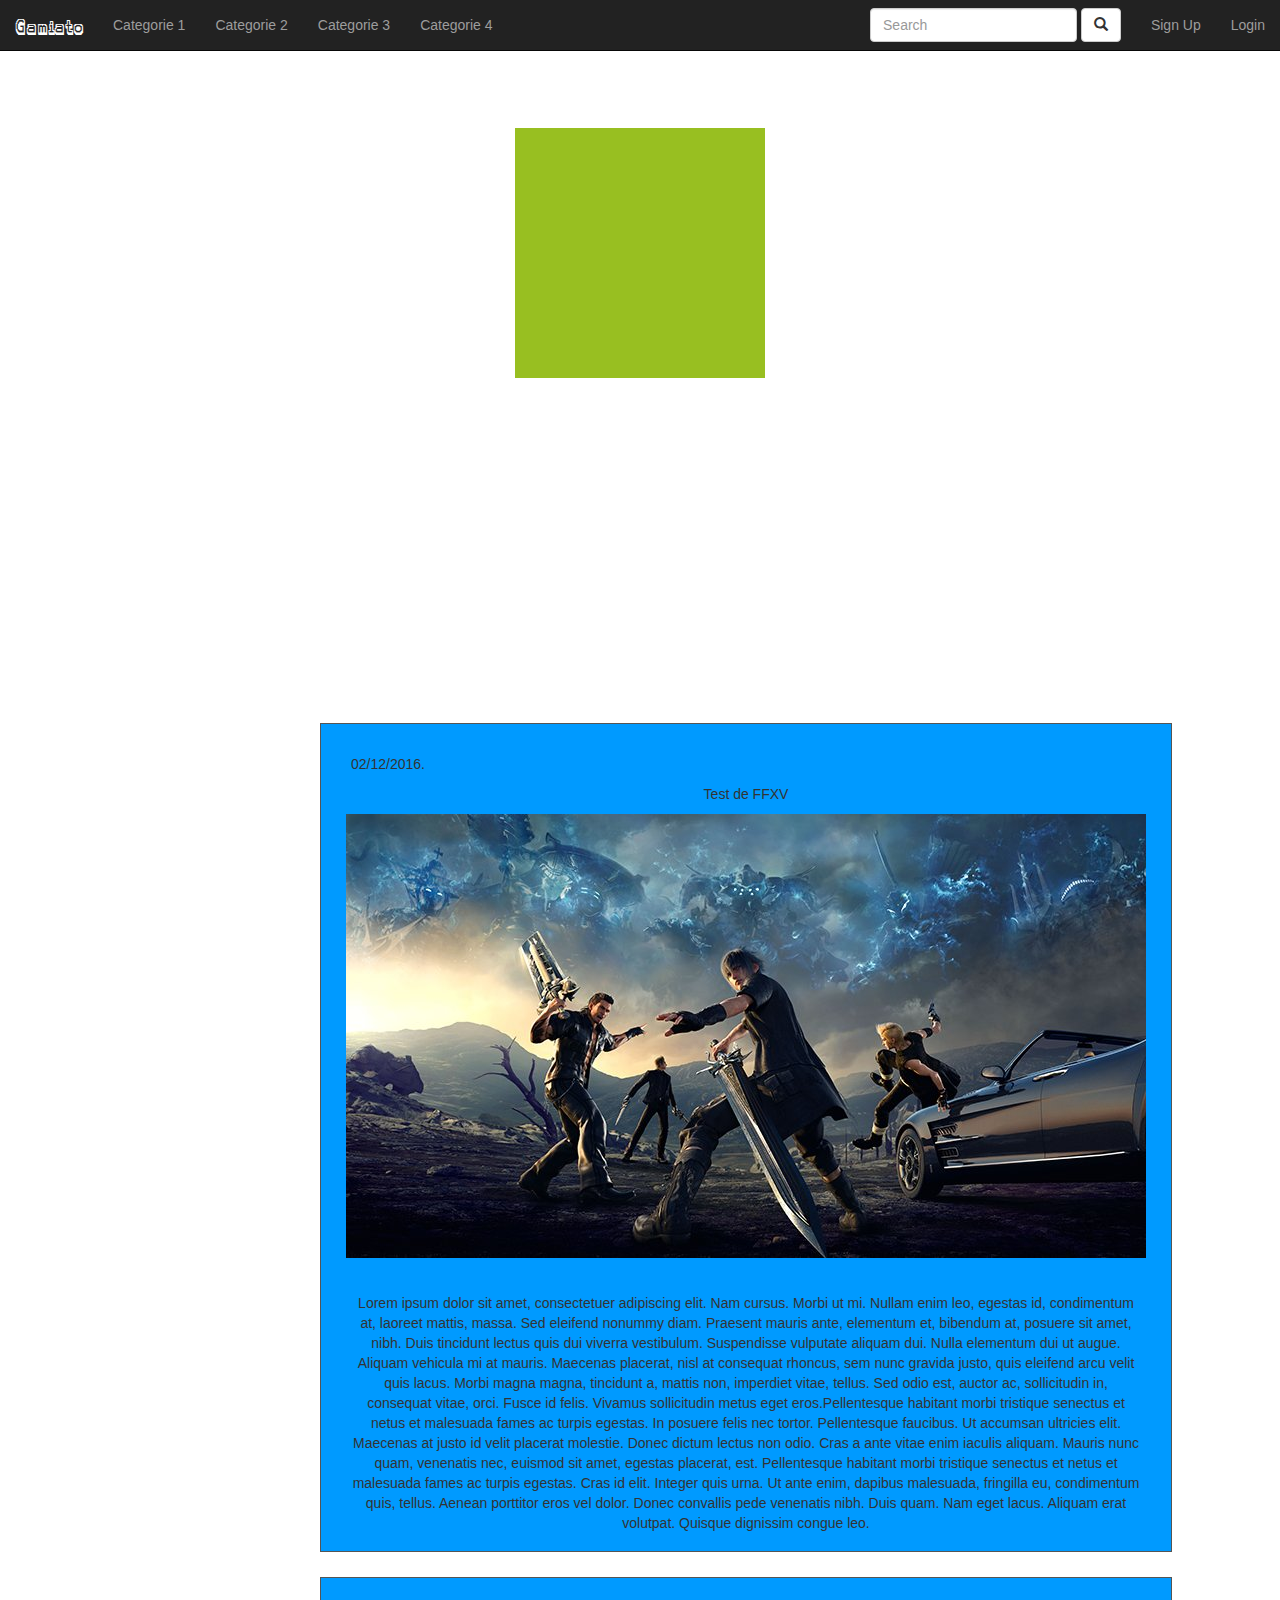
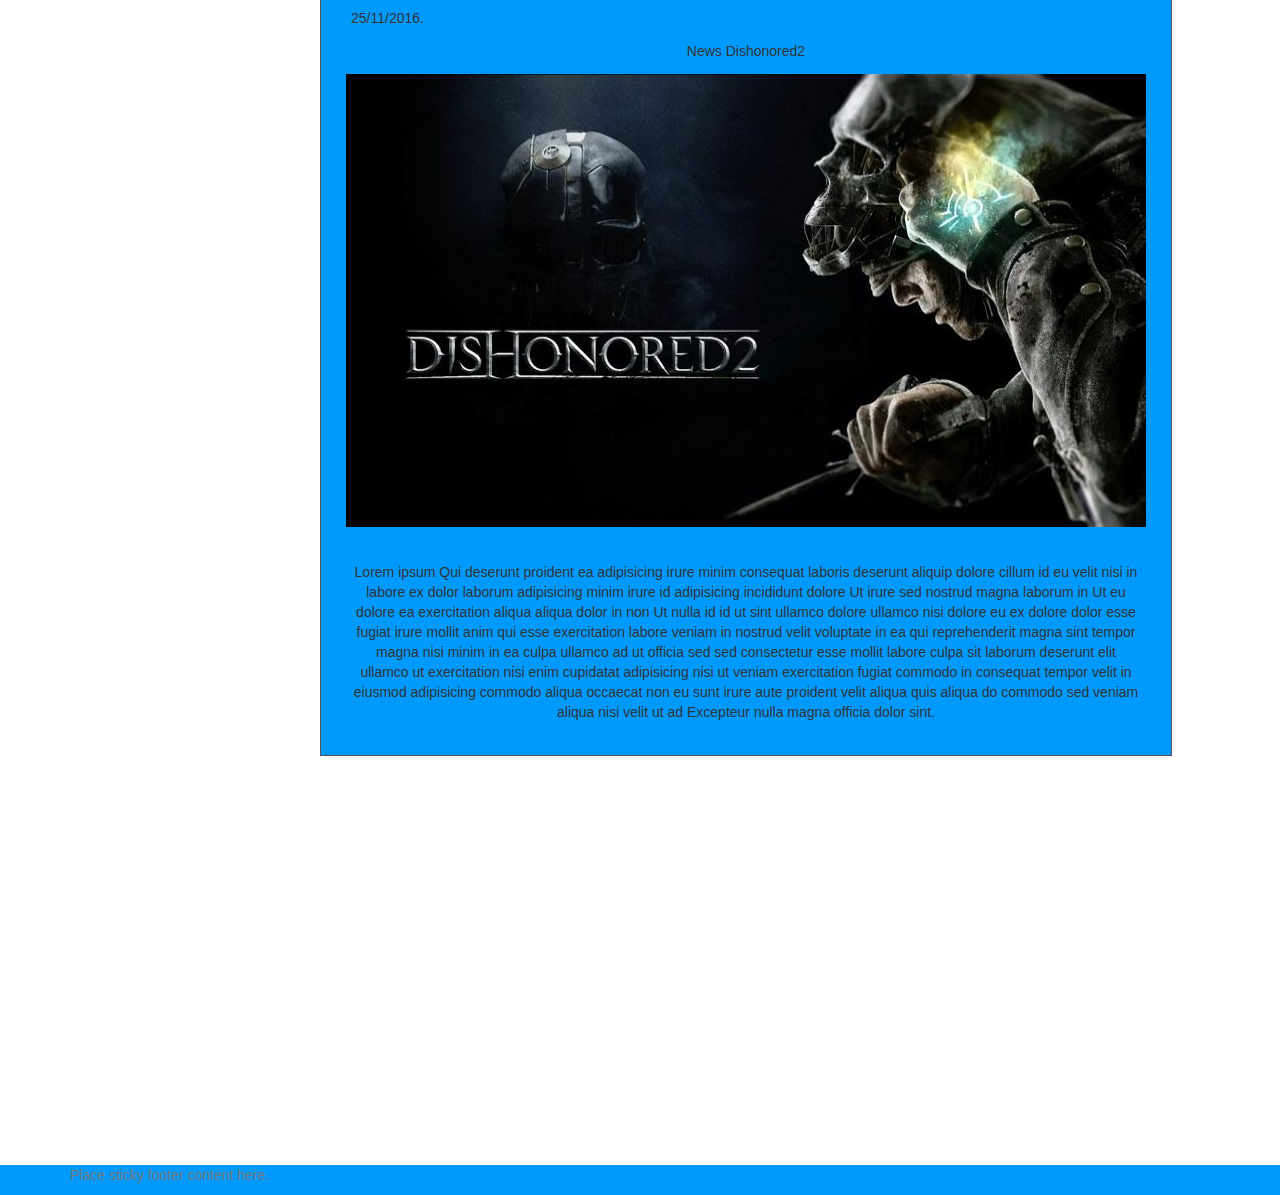
==== index.html @ 16148376 "Agencement du projet, les dossiers vendor contiennent les fichiers boostrap. Probleme de couleur dan" ====
<!DOCTYPE html>

<html>

<head>
	<meta http-equiv="Content-Type" content="text/html">
	<meta charset="utf-8">
	<meta http-equiv="X-UA-Compatible" content="IE=edge,chrome=1">
	<meta name="viewport" content="width=device-width, initial-scale=1">
	<link rel="stylesheet" href="css/vendor/bootstrap.min.css">
	<link rel="stylesheet" href="css/style.css" />
	<title> Gamiato </title>
</head>



<body>

	<nav class="navbar navbar-inverse navbar-fixed-top">
		<div class="container-fluid">
			<a class="navbar-brand title" href="index.html">Gamiato</a>
			<div class="collapse navbar-collapse" id="bs-example-navbar-collapse-1">
				<ul class="nav navbar-nav">
					<li><a href="#">Categorie 1 <span class="sr-only">(current)</span></a></li>
					<li><a href="#">Categorie 2</a></li>
					<li><a href="#">Categorie 3</a></li>
					<li><a href="#">Categorie 4</a></li>
				</ul>



				<ul class="nav navbar-nav navbar-right">
					<li><a href="#">Sign Up</a></li>
					<li><a href="#">Login</a></li>
				</ul>
				<form class="navbar-form navbar-right">
					<div class="form-group">
						<input type="text" class="form-control" placeholder="Search">
					</div>
					<button type="submit" class="btn btn-default"><span class="glyphicon glyphicon-search" aria-hidden="true"></span></button>
				</form>
			</div>
		</div>
	</nav> 
	<div class="containerAll">
		<div class="scroller">
			<div id="test" style="background:#98bf21;height:100px;width:100px;"></div>
		</div>

		<div class="containerAllSub ">
			<div class="containerAllArticle">
				<div class = "containerArticle" onclick="articleClick()">
					<aside class="aside1">02/12/2016.</aside>

						<header>Test de FFXV</header>
						<img src="img/ffxv.jpg" alt="FFXV View">
						<article>Lorem ipsum dolor sit amet, consectetuer adipiscing elit. Nam cursus. Morbi ut mi. Nullam enim leo, egestas id, condimentum at, laoreet mattis, massa. 
						Sed eleifend nonummy diam. Praesent mauris ante, elementum et, bibendum at, posuere sit amet, nibh. Duis tincidunt lectus quis dui viverra vestibulum. 
						Suspendisse vulputate aliquam dui. Nulla elementum dui ut augue. Aliquam vehicula mi at mauris. Maecenas placerat, nisl at consequat rhoncus, sem nunc 
						gravida justo, quis eleifend arcu velit quis lacus. Morbi magna magna, tincidunt a, mattis non, imperdiet vitae, tellus. Sed odio est, auctor ac, 
						sollicitudin in, consequat vitae, orci. Fusce id felis. Vivamus sollicitudin metus eget eros.Pellentesque habitant morbi tristique senectus et netus et 
						malesuada fames ac turpis egestas. In posuere felis nec tortor. Pellentesque faucibus. Ut accumsan ultricies elit. Maecenas at justo id velit placerat 
						molestie. Donec dictum lectus non odio. Cras a ante vitae enim iaculis aliquam. Mauris nunc quam, venenatis nec, euismod sit amet, egestas placerat, est.
						Pellentesque habitant morbi tristique senectus et netus et malesuada fames ac turpis egestas. Cras id elit. Integer quis urna. Ut ante enim, dapibus malesuada,
						fringilla eu, condimentum quis, tellus. Aenean porttitor eros vel dolor. Donec convallis pede venenatis nibh. Duis quam. Nam eget lacus. Aliquam erat volutpat.
						Quisque dignissim congue leo. </article>

				</div>

				<div class = "containerArticle" onclick="articleClick()">
					<aside class="aside1">25/11/2016.</aside>

						<header>News Dishonored2</header>
						<img src="img/d2.jpg" alt="FFXV View">
						<article>Lorem ipsum Qui deserunt proident ea adipisicing irure minim consequat laboris deserunt aliquip dolore cillum id eu velit nisi in labore ex dolor laborum adipisicing minim irure id adipisicing incididunt dolore Ut irure sed nostrud magna laborum in Ut eu dolore ea exercitation aliqua aliqua dolor in non Ut nulla id id ut sint ullamco dolore ullamco nisi dolore eu ex dolore dolor esse fugiat irure mollit anim qui esse exercitation labore veniam in nostrud velit voluptate in ea qui reprehenderit magna sint tempor magna nisi minim in ea culpa ullamco ad ut officia sed sed consectetur esse mollit labore culpa sit laborum deserunt elit ullamco ut exercitation nisi enim cupidatat adipisicing nisi ut veniam exercitation fugiat commodo in consequat tempor velit in eiusmod adipisicing commodo aliqua occaecat non eu sunt irure aute proident velit aliqua quis aliqua do commodo sed veniam aliqua nisi velit ut ad Excepteur nulla magna officia dolor sint. </article>

				</div>
			</div>

			<div class="usefulLink" >
				Useful Link
			</div>
		</div>
	</div>

    <footer class="footer">
      <div class="container">
        <p class="text-muted">Place sticky footer content here.</p>
      </div>
    </footer>

	<!-- Chargement des scripts -->
	<script type="text/javascript" src="js/vendor/jquery-3.1.1.min.js"></script>
	<script src="js/main.js"></script>
</body>



</html>
---- css/style.css ----
@font-face {
	font-family: "Title Pixel";
	src: url('font/karma future.ttf') format("truetype");
}

body{

	margin-top: 10%;

}

.title{
    font-family: "Title Pixel", Verdana, Arial, sans-serif;
    color: #ffcc00;
}

/* navbar */
.navbar-default {
    background-color: #003366;
    border-color: #000033;
}

/* title */
.navbar-default .navbar-brand {
    color: #ffcc00;
}
.navbar-default .navbar-brand:hover,
.navbar-default .navbar-brand:focus {
    color: #ffcc33;
}
.navbar-default .navbar-text {
    color: #ffcc00;
}

/* link */
.navbar-default .navbar-nav > li > a {
    color: #ffcc00;
}
.navbar-default .navbar-nav > li > a:hover,
.navbar-default .navbar-nav > li > a:focus {
    color: #ffcc33;
}
.navbar-default .navbar-nav > li > .dropdown-menu {
    background-color: #003366;
}
.navbar-default .navbar-nav > li > .dropdown-menu > li > a {
    color: #ffcc00;
}
.navbar-default .navbar-nav > li > .dropdown-menu > li > a:hover,
.navbar-default .navbar-nav > li > .dropdown-menu > li > a:focus {
    color: #ffcc33;
    background-color: #000033;
}
.navbar-default .navbar-nav > li > .dropdown-menu > li > .divider {
    background-color: #000033;
}
.navbar-default .navbar-nav .open .dropdown-menu > .active > a,
.navbar-default .navbar-nav .open .dropdown-menu > .active > a:hover,
.navbar-default .navbar-nav .open .dropdown-menu > .active > a:focus {
    color: #ffcc33;
    background-color: #000033;
}
.navbar-default .navbar-nav > .active > a,
.navbar-default .navbar-nav > .active > a:hover,
.navbar-default .navbar-nav > .active > a:focus {
    color: #ffcc33;
    background-color: #000033;
}
.navbar-default .navbar-nav > .open > a,
.navbar-default .navbar-nav > .open > a:hover,
.navbar-default .navbar-nav > .open > a:focus {
    color: #ffcc33;
    background-color: #000033;
}
.navbar-default .navbar-toggle {
    border-color: #000033;
}
.navbar-default .navbar-toggle:hover,
.navbar-default .navbar-toggle:focus {
    background-color: #000033;
}
.navbar-default .navbar-toggle .icon-bar {
    background-color: #ffcc00;
}
.navbar-default .navbar-collapse,
.navbar-default .navbar-form {
    border-color: #ffcc00;
}
.navbar-default .navbar-link {
    color: #ffcc00;
}
.navbar-default .navbar-link:hover {
    color: #ffcc33;
}

@media (max-width: 767px) {
    .navbar-default .navbar-nav .open .dropdown-menu > li > a {
        color: #ffcc00;
    }
    .navbar-default .navbar-nav .open .dropdown-menu > li > a:hover,
    .navbar-default .navbar-nav .open .dropdown-menu > li > a:focus {
        color: #ffcc33;
    }
    .navbar-default .navbar-nav .open .dropdown-menu > .active > a,
    .navbar-default .navbar-nav .open .dropdown-menu > .active > a:hover,
    .navbar-default .navbar-nav .open .dropdown-menu > .active > a:focus {
        color: #ffcc33;
        background-color: #000033;
    }
}

.containerAll{
	display:flex;
	flex-direction: column;
	justify-content: center;
	margin-bottom: 5%;
}

.containerAllSub{
	display :flex;
	flex-direction: row;
	align-items:stretch;

}

.containerAllArticle{
	margin:25%;
	margin-right: 10%;
	display :flex;
	flex-direction: column;
    justify-content: center;
    align-items: center;


}

.containerArticle{
	background: #009AFFFF;
	
	border: 1px solid #555;
	margin-bottom:25px;
	height: 50%;


	display: flex;
	flex-flow: row wrap;
	padding: 25px;
	outline-offset: 25px;

}

.article{
	background: white;
	border: 1px solid #555;
}

header,article,aside,img{
	flex: 1 100%;

	margin:5px;
}



.aside1{
	order: 1;
}
.aside2{
	order: 2;
}

aside{
	flex:1 auto;
}

header{
	order :1;
	text-align: center;
}

img{
	order :2;
	display: block;
	margin-left: auto;
    margin-right: auto;
}

article{
	flex:2 0;
	order:3;
	text-align: center;
	padding-top: 25px;
}

.scroller{
	text-align: center;
	align-self: center;
	margin-bottom: 25px;
}

.usefulLink{
	text-align: center;
	align-self: flex-start;
	background: #009AFFFF;
	border: 1px solid #555;
	height:500px;
	width:400px;

}

footer{
	background: #009AFFFF;
}
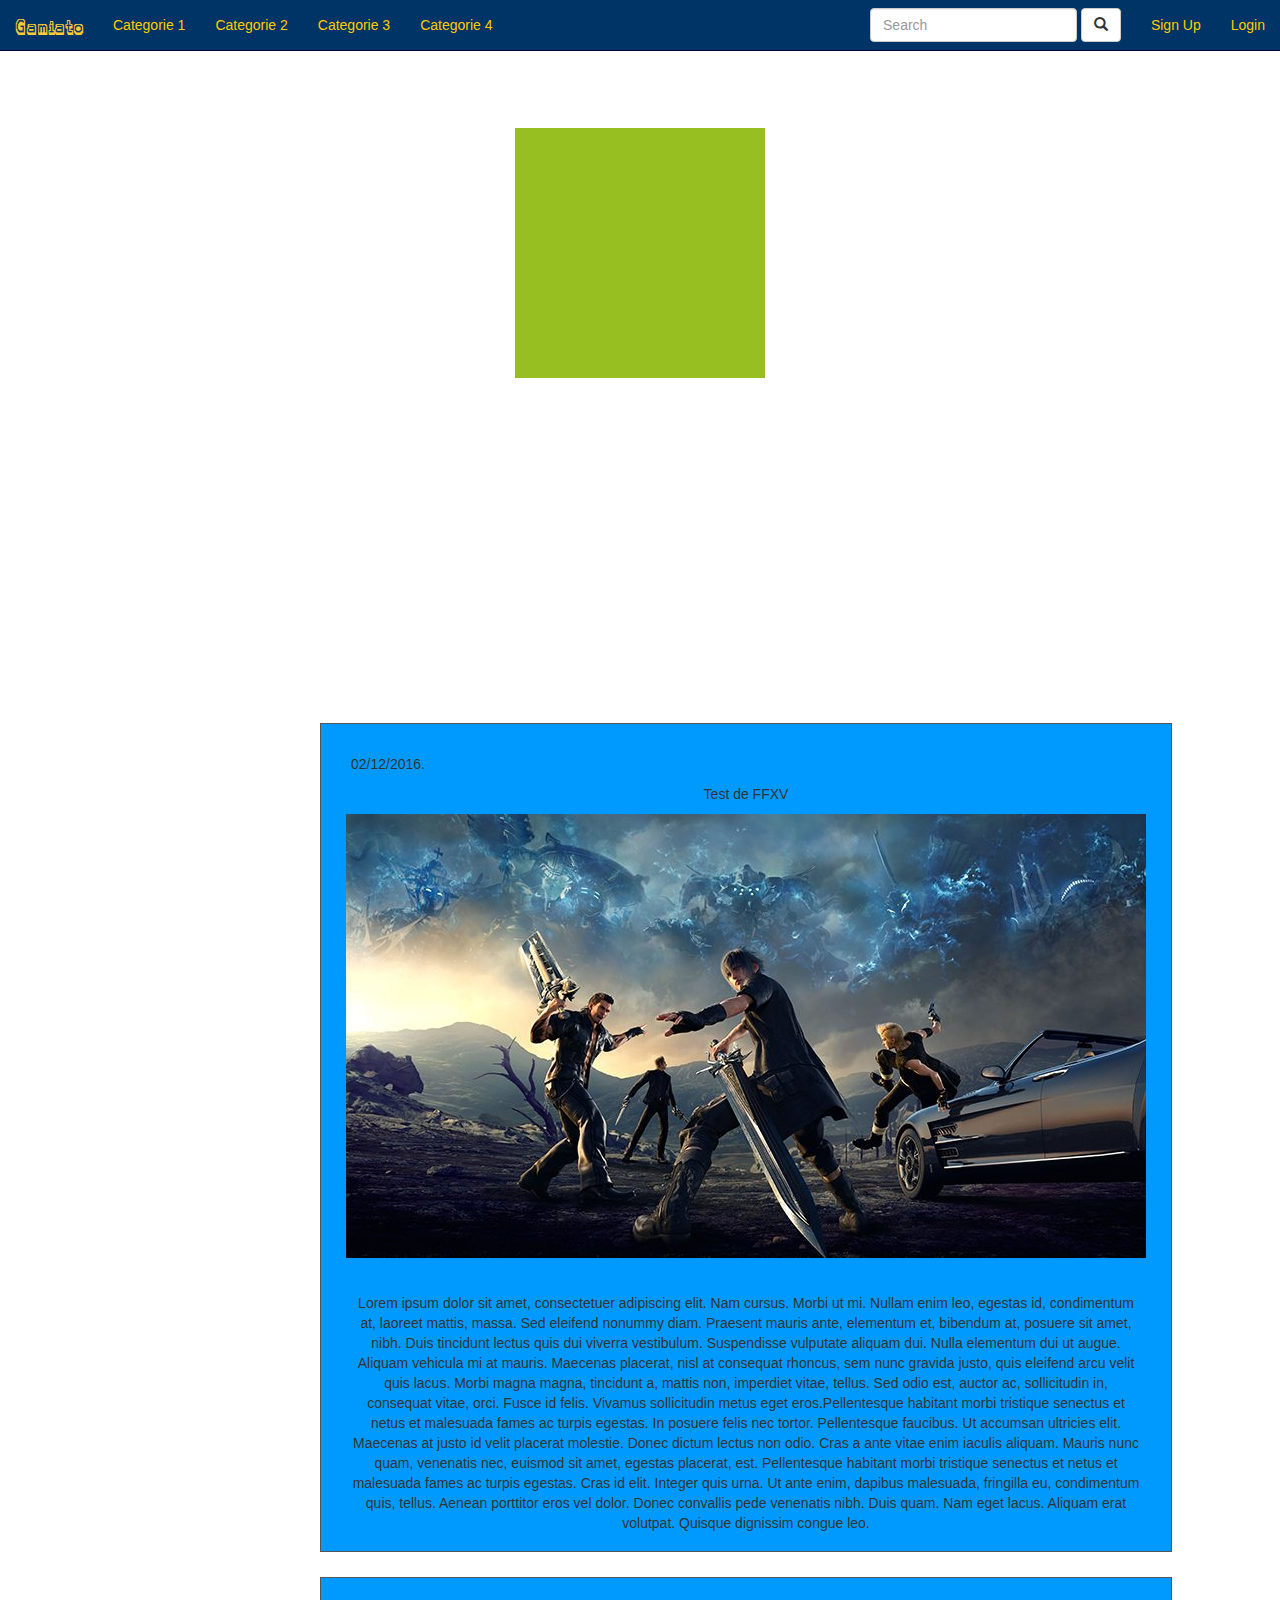
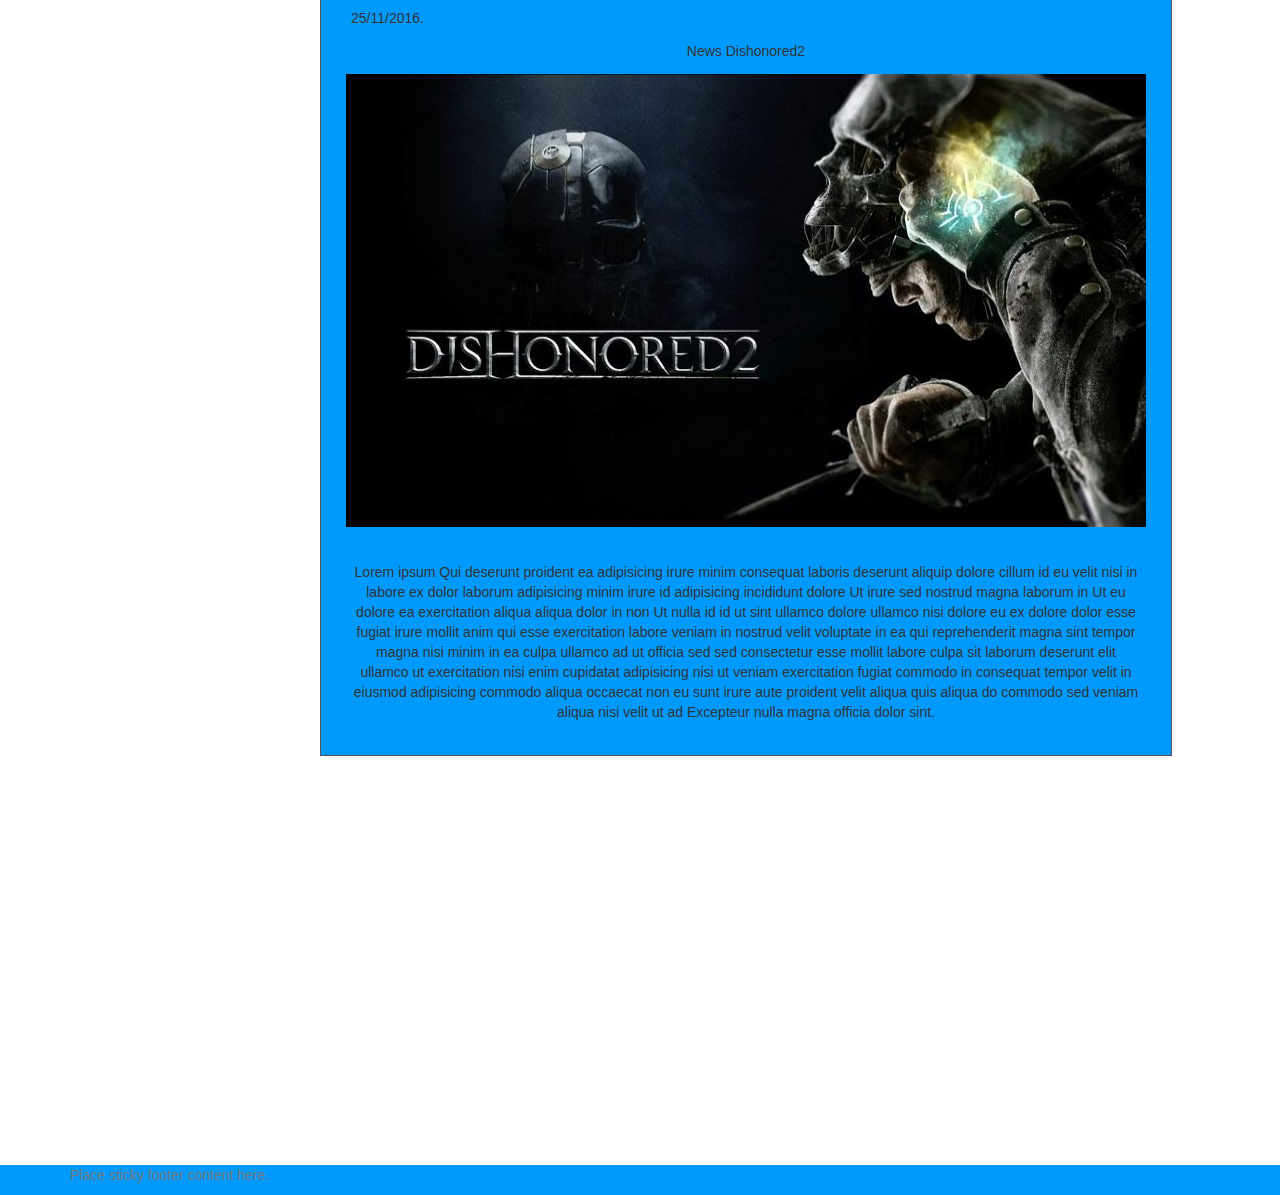
==== commit 9df2efad: "Navbar swag ok" ====
--- a/index.html
+++ b/index.html
@@ -16,7 +16,7 @@
 
 <body>
 
-	<nav class="navbar navbar-inverse navbar-fixed-top">
+	<nav class="navbar navbar-default navbar-fixed-top">
 		<div class="container-fluid">
 			<a class="navbar-brand title" href="index.html">Gamiato</a>
 			<div class="collapse navbar-collapse" id="bs-example-navbar-collapse-1">
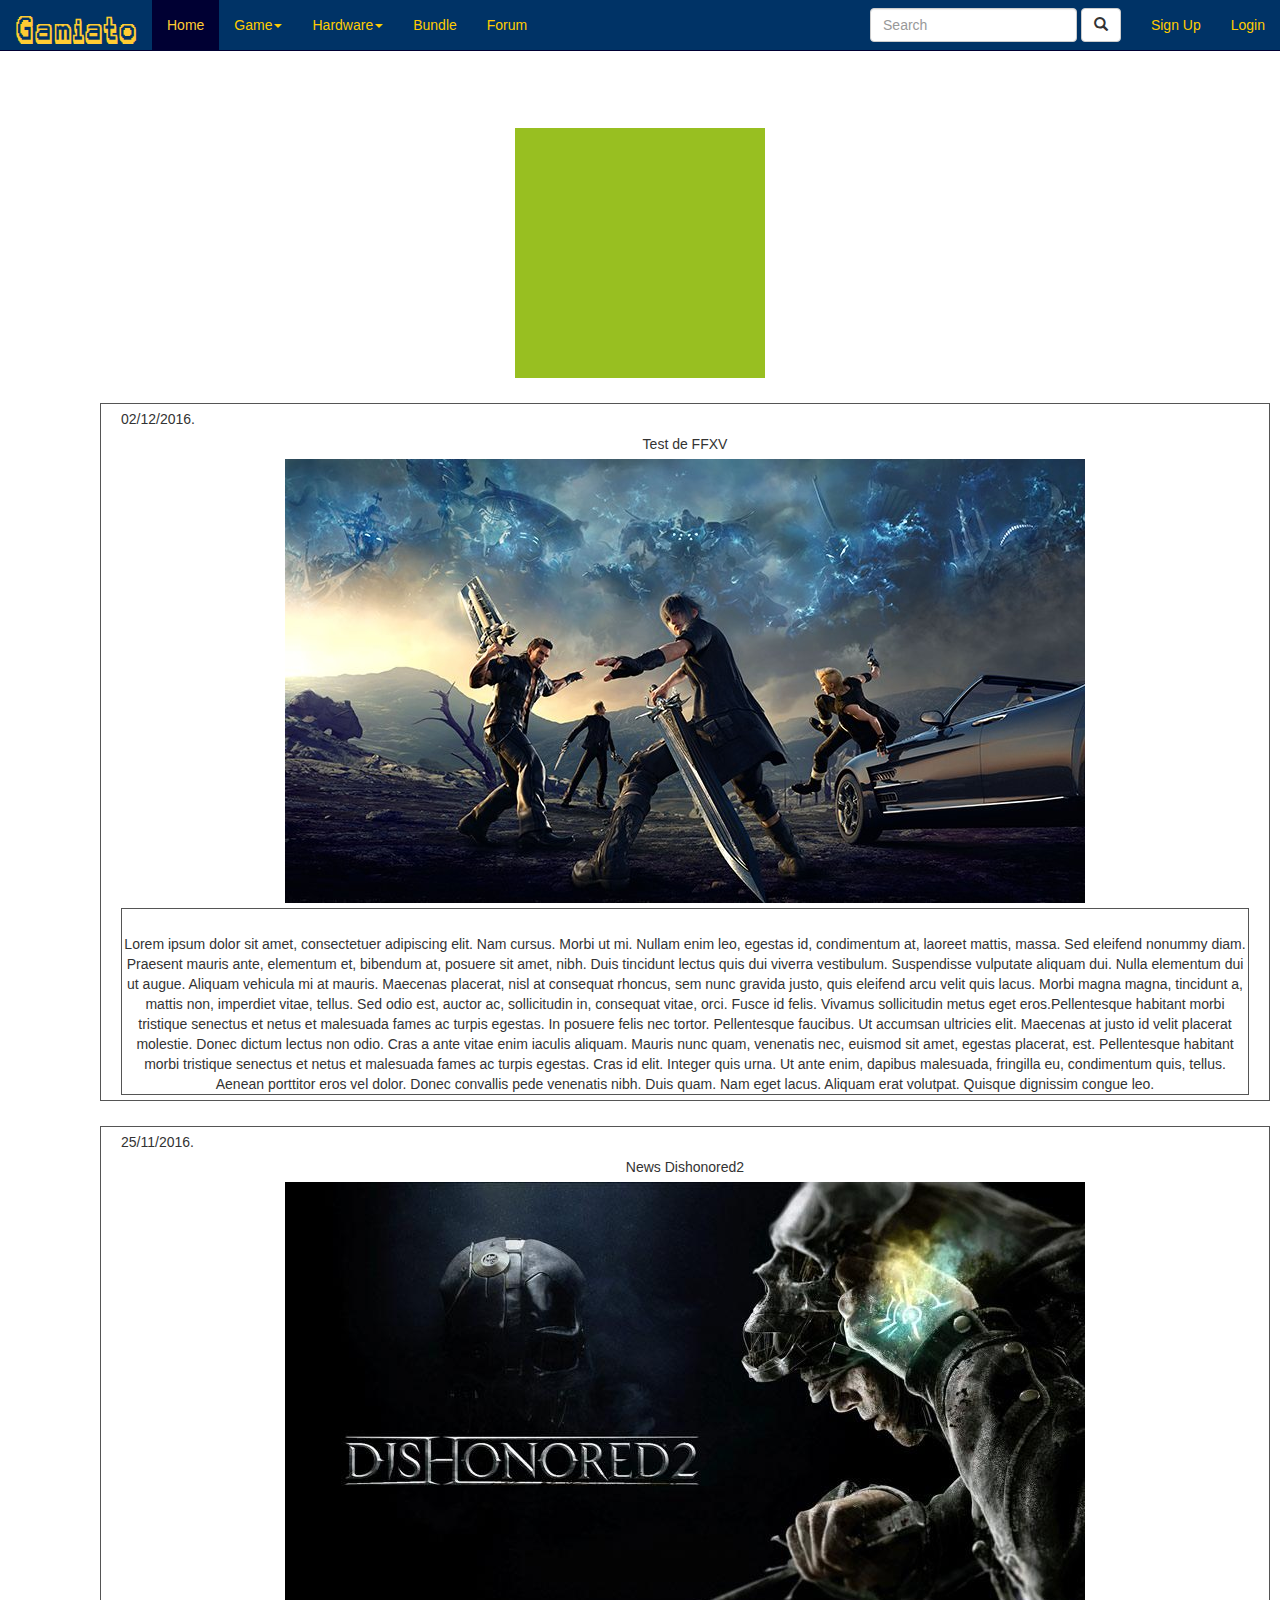
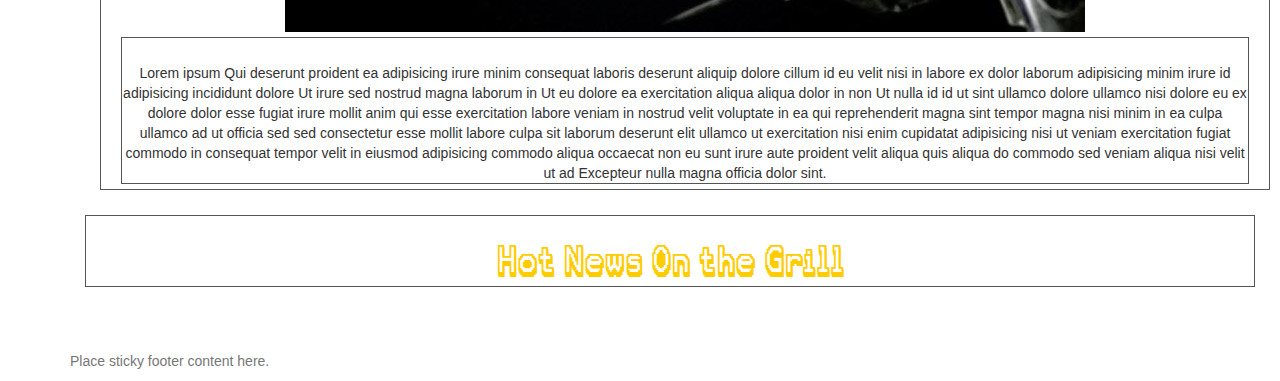
==== commit 4ed903b0: "Refonte du css, menu ok, et responsive. Prochaine etape carroussel et regler les probleme de décalag" ====
--- a/index.html
+++ b/index.html
@@ -1,99 +1,120 @@
 <!DOCTYPE html>
+<html>
+<head>
+    <meta http-equiv="Content-Type" content="text/html">
+    <meta charset="utf-8">
+    <meta http-equiv="X-UA-Compatible" content="IE=edge,chrome=1">
+    <meta name="viewport" content="width=device-width, initial-scale=1">
+    <link rel="stylesheet" href="bootstrap-3.3.7-dist/css/bootstrap.min.css">
+    <link rel="stylesheet" href="css/style.css" />
+    <link rel="shortcut icon" type="image/x-icon" href="img/favicon.ico" />
+    <title> Gamiato </title>
+</head>
+<body>
+<nav class="navbar navbar-default navbar-fixed-top">
+    <div class="container-fluid">
+        <div class="navbar-header">
+            <button type="button" class="navbar-toggle collapsed" data-toggle="collapse" data-target="#liste-cate-nav" aria-expanded="false">
+                <span class="sr-only">Toggle navigation</span>
+                <span class="icon-bar"></span>
+                <span class="icon-bar"></span>
+                <span class="icon-bar"></span>
+            </button>
+            <a class="navbar-brand title" href="index.html">Gamiato</a>
+        </div>
 
-<html>
+        <div class="collapse navbar-collapse" id="liste-cate-nav">
+            <ul class="nav navbar-nav">
+                <li class="active"><a href="index.html">Home<span class="sr-only"></span></a></li>
+                <li class="dropdown">
+                    <a href="#" class="dropdown-toggle" data-toggle="dropdown" role="button" aria-haspopup="true" aria-expanded="true">Game<span class="caret"></span></a>
+                    <ul class="dropdown-menu">
+                        <li><a href="#">Review</a></li>
+                        <li><a href="#">Test</a></li>
+                        <li role="separator" class="divider"></li>
+                        <li><a href="#">News</a></li>
+                        <li role="separator" class="divider"></li>
+                        <li><a href="#">Sales</a></li>
+                    </ul>
+                </li>
+                <li class="dropdown">
+                    <a href="#" class="dropdown-toggle" data-toggle="dropdown" role="button" aria-haspopup="true" aria-expanded="false">Hardware<span class="caret"></span></a>
+                    <ul class="dropdown-menu">
+                        <li><a href="#">Review</a></li>
+                        <li><a href="#">Test/Benchmark</a></li>
+                        <li role="separator" class="divider"></li>
+                        <li><a href="#">News</a></li>
+                        <li role="separator" class="divider"></li>
+                        <li><a href="#">Sales</a></li>
+                    </ul>
+                </li>
+                <li><a href="#">Bundle</a></li>
+                <li><a href="#">Forum</a></li>
+            </ul>
 
-<head>
-	<meta http-equiv="Content-Type" content="text/html">
-	<meta charset="utf-8">
-	<meta http-equiv="X-UA-Compatible" content="IE=edge,chrome=1">
-	<meta name="viewport" content="width=device-width, initial-scale=1">
-	<link rel="stylesheet" href="css/vendor/bootstrap.min.css">
-	<link rel="stylesheet" href="css/style.css" />
-	<title> Gamiato </title>
-</head>
+            <ul class="nav navbar-nav navbar-right">
+                <li><a href="#">Sign Up</a></li>
+                <li><a href="#">Login</a></li>
+            </ul>
+            <form class="navbar-form navbar-right">
+                <div class="form-group">
+                    <input type="text" class="form-control" placeholder="Search">
+                </div>
+                <button type="submit" class="btn btn-default"><span class="glyphicon glyphicon-search" aria-hidden="true"></span></button>
+            </form>
+        </div>
+    </div>
+</nav>
+<div class="container" id="main-container">
+    <div class="scroller">
+        <div id="test" style="background:#98bf21;height:100px;width:100px;"></div>
+    </div>
 
+    <div class="container" id="sub-container">
+        <div class="container" id="all-article-container">
+            <div class = "container article-container" id="1" onclick="articleClick()">
+                <aside class="aside1">02/12/2016.</aside>
 
+                <header>Test de FFXV</header>
+                <img src="img/ffxv.jpg" alt="FFXV View">
+                <article>Lorem ipsum dolor sit amet, consectetuer adipiscing elit. Nam cursus. Morbi ut mi. Nullam enim leo, egestas id, condimentum at, laoreet mattis, massa.
+                    Sed eleifend nonummy diam. Praesent mauris ante, elementum et, bibendum at, posuere sit amet, nibh. Duis tincidunt lectus quis dui viverra vestibulum.
+                    Suspendisse vulputate aliquam dui. Nulla elementum dui ut augue. Aliquam vehicula mi at mauris. Maecenas placerat, nisl at consequat rhoncus, sem nunc
+                    gravida justo, quis eleifend arcu velit quis lacus. Morbi magna magna, tincidunt a, mattis non, imperdiet vitae, tellus. Sed odio est, auctor ac,
+                    sollicitudin in, consequat vitae, orci. Fusce id felis. Vivamus sollicitudin metus eget eros.Pellentesque habitant morbi tristique senectus et netus et
+                    malesuada fames ac turpis egestas. In posuere felis nec tortor. Pellentesque faucibus. Ut accumsan ultricies elit. Maecenas at justo id velit placerat
+                    molestie. Donec dictum lectus non odio. Cras a ante vitae enim iaculis aliquam. Mauris nunc quam, venenatis nec, euismod sit amet, egestas placerat, est.
+                    Pellentesque habitant morbi tristique senectus et netus et malesuada fames ac turpis egestas. Cras id elit. Integer quis urna. Ut ante enim, dapibus malesuada,
+                    fringilla eu, condimentum quis, tellus. Aenean porttitor eros vel dolor. Donec convallis pede venenatis nibh. Duis quam. Nam eget lacus. Aliquam erat volutpat.
+                    Quisque dignissim congue leo. </article>
 
-<body>
+            </div>
 
-	<nav class="navbar navbar-default navbar-fixed-top">
-		<div class="container-fluid">
-			<a class="navbar-brand title" href="index.html">Gamiato</a>
-			<div class="collapse navbar-collapse" id="bs-example-navbar-collapse-1">
-				<ul class="nav navbar-nav">
-					<li><a href="#">Categorie 1 <span class="sr-only">(current)</span></a></li>
-					<li><a href="#">Categorie 2</a></li>
-					<li><a href="#">Categorie 3</a></li>
-					<li><a href="#">Categorie 4</a></li>
-				</ul>
+            <div class = "container article-container"  id="2" onclick="articleClick()">
+                <aside class="aside1">25/11/2016.</aside>
 
+                <header>News Dishonored2</header>
+                <img src="img/d2.jpg" alt="FFXV View">
+                <article>Lorem ipsum Qui deserunt proident ea adipisicing irure minim consequat laboris deserunt aliquip dolore cillum id eu velit nisi in labore ex dolor laborum adipisicing minim irure id adipisicing incididunt dolore Ut irure sed nostrud magna laborum in Ut eu dolore ea exercitation aliqua aliqua dolor in non Ut nulla id id ut sint ullamco dolore ullamco nisi dolore eu ex dolore dolor esse fugiat irure mollit anim qui esse exercitation labore veniam in nostrud velit voluptate in ea qui reprehenderit magna sint tempor magna nisi minim in ea culpa ullamco ad ut officia sed sed consectetur esse mollit labore culpa sit laborum deserunt elit ullamco ut exercitation nisi enim cupidatat adipisicing nisi ut veniam exercitation fugiat commodo in consequat tempor velit in eiusmod adipisicing commodo aliqua occaecat non eu sunt irure aute proident velit aliqua quis aliqua do commodo sed veniam aliqua nisi velit ut ad Excepteur nulla magna officia dolor sint. </article>
 
+            </div>
+        </div>
 
-				<ul class="nav navbar-nav navbar-right">
-					<li><a href="#">Sign Up</a></li>
-					<li><a href="#">Login</a></li>
-				</ul>
-				<form class="navbar-form navbar-right">
-					<div class="form-group">
-						<input type="text" class="form-control" placeholder="Search">
-					</div>
-					<button type="submit" class="btn btn-default"><span class="glyphicon glyphicon-search" aria-hidden="true"></span></button>
-				</form>
-			</div>
-		</div>
-	</nav> 
-	<div class="containerAll">
-		<div class="scroller">
-			<div id="test" style="background:#98bf21;height:100px;width:100px;"></div>
-		</div>
+        <div class="container" id="hot-news">
+            <h1 class="title">Hot News On the Grill</h1>
+        </div>
+    </div>
+</div>
 
-		<div class="containerAllSub ">
-			<div class="containerAllArticle">
-				<div class = "containerArticle" onclick="articleClick()">
-					<aside class="aside1">02/12/2016.</aside>
+<footer class="footer">
+    <div class="container">
+        <p class="text-muted">Place sticky footer content here.</p>
+    </div>
+</footer>
 
-						<header>Test de FFXV</header>
-						<img src="img/ffxv.jpg" alt="FFXV View">
-						<article>Lorem ipsum dolor sit amet, consectetuer adipiscing elit. Nam cursus. Morbi ut mi. Nullam enim leo, egestas id, condimentum at, laoreet mattis, massa. 
-						Sed eleifend nonummy diam. Praesent mauris ante, elementum et, bibendum at, posuere sit amet, nibh. Duis tincidunt lectus quis dui viverra vestibulum. 
-						Suspendisse vulputate aliquam dui. Nulla elementum dui ut augue. Aliquam vehicula mi at mauris. Maecenas placerat, nisl at consequat rhoncus, sem nunc 
-						gravida justo, quis eleifend arcu velit quis lacus. Morbi magna magna, tincidunt a, mattis non, imperdiet vitae, tellus. Sed odio est, auctor ac, 
-						sollicitudin in, consequat vitae, orci. Fusce id felis. Vivamus sollicitudin metus eget eros.Pellentesque habitant morbi tristique senectus et netus et 
-						malesuada fames ac turpis egestas. In posuere felis nec tortor. Pellentesque faucibus. Ut accumsan ultricies elit. Maecenas at justo id velit placerat 
-						molestie. Donec dictum lectus non odio. Cras a ante vitae enim iaculis aliquam. Mauris nunc quam, venenatis nec, euismod sit amet, egestas placerat, est.
-						Pellentesque habitant morbi tristique senectus et netus et malesuada fames ac turpis egestas. Cras id elit. Integer quis urna. Ut ante enim, dapibus malesuada,
-						fringilla eu, condimentum quis, tellus. Aenean porttitor eros vel dolor. Donec convallis pede venenatis nibh. Duis quam. Nam eget lacus. Aliquam erat volutpat.
-						Quisque dignissim congue leo. </article>
-
-				</div>
-
-				<div class = "containerArticle" onclick="articleClick()">
-					<aside class="aside1">25/11/2016.</aside>
-
-						<header>News Dishonored2</header>
-						<img src="img/d2.jpg" alt="FFXV View">
-						<article>Lorem ipsum Qui deserunt proident ea adipisicing irure minim consequat laboris deserunt aliquip dolore cillum id eu velit nisi in labore ex dolor laborum adipisicing minim irure id adipisicing incididunt dolore Ut irure sed nostrud magna laborum in Ut eu dolore ea exercitation aliqua aliqua dolor in non Ut nulla id id ut sint ullamco dolore ullamco nisi dolore eu ex dolore dolor esse fugiat irure mollit anim qui esse exercitation labore veniam in nostrud velit voluptate in ea qui reprehenderit magna sint tempor magna nisi minim in ea culpa ullamco ad ut officia sed sed consectetur esse mollit labore culpa sit laborum deserunt elit ullamco ut exercitation nisi enim cupidatat adipisicing nisi ut veniam exercitation fugiat commodo in consequat tempor velit in eiusmod adipisicing commodo aliqua occaecat non eu sunt irure aute proident velit aliqua quis aliqua do commodo sed veniam aliqua nisi velit ut ad Excepteur nulla magna officia dolor sint. </article>
-
-				</div>
-			</div>
-
-			<div class="usefulLink" >
-				Useful Link
-			</div>
-		</div>
-	</div>
-
-    <footer class="footer">
-      <div class="container">
-        <p class="text-muted">Place sticky footer content here.</p>
-      </div>
-    </footer>
-
-	<!-- Chargement des scripts -->
-	<script type="text/javascript" src="js/vendor/jquery-3.1.1.min.js"></script>
-	<script src="js/main.js"></script>
+<!-- Chargement des scripts -->
+<script type="text/javascript" src="js/vendor/jquery-3.1.1.min.js"></script>
+<script src="bootstrap-3.3.7-dist/js/bootstrap.min.js"></script>
+<script src="js/main.js"></script>
 </body>
-
-
-
 </html>--- a/css/style.css
+++ b/css/style.css
@@ -9,12 +9,8 @@
 
 }
 
-.title{
-    font-family: "Title Pixel", Verdana, Arial, sans-serif;
-    color: #ffcc00;
-}
-
-/* navbar */
+/* NAVBAR */
+/*_____________________________________________*/
 .navbar-default {
     background-color: #003366;
     border-color: #000033;
@@ -23,6 +19,7 @@
 /* title */
 .navbar-default .navbar-brand {
     color: #ffcc00;
+	font-size: xx-large;
 }
 .navbar-default .navbar-brand:hover,
 .navbar-default .navbar-brand:focus {
@@ -109,58 +106,34 @@
     }
 }
 
-.containerAll{
+/*____________________________________________________________________________*/
+
+.title{
+    font-family: "Title Pixel", Verdana, Arial, sans-serif;
+    color: #ffcc00;
+}
+
+#main-container{
 	display:flex;
 	flex-direction: column;
 	justify-content: center;
 	margin-bottom: 5%;
 }
 
-.containerAllSub{
-	display :flex;
-	flex-direction: row;
-	align-items:stretch;
-
+.article-container{
+	border: 1px solid #555;
+	margin-bottom:25px;
 }
 
-.containerAllArticle{
-	margin:25%;
-	margin-right: 10%;
-	display :flex;
-	flex-direction: column;
-    justify-content: center;
-    align-items: center;
-
-
-}
-
-.containerArticle{
-	background: #009AFFFF;
-	
-	border: 1px solid #555;
-	margin-bottom:25px;
-	height: 50%;
-
-
-	display: flex;
-	flex-flow: row wrap;
-	padding: 25px;
-	outline-offset: 25px;
-
-}
-
-.article{
+article{
 	background: white;
 	border: 1px solid #555;
 }
 
 header,article,aside,img{
 	flex: 1 100%;
-
 	margin:5px;
 }
-
-
 
 .aside1{
 	order: 1;
@@ -198,16 +171,12 @@
 	margin-bottom: 25px;
 }
 
-.usefulLink{
+#hot-news{
 	text-align: center;
-	align-self: flex-start;
-	background: #009AFFFF;
+	/*align-self: flex-start;*/
 	border: 1px solid #555;
-	height:500px;
-	width:400px;
-
 }
 
 footer{
-	background: #009AFFFF;
+
 }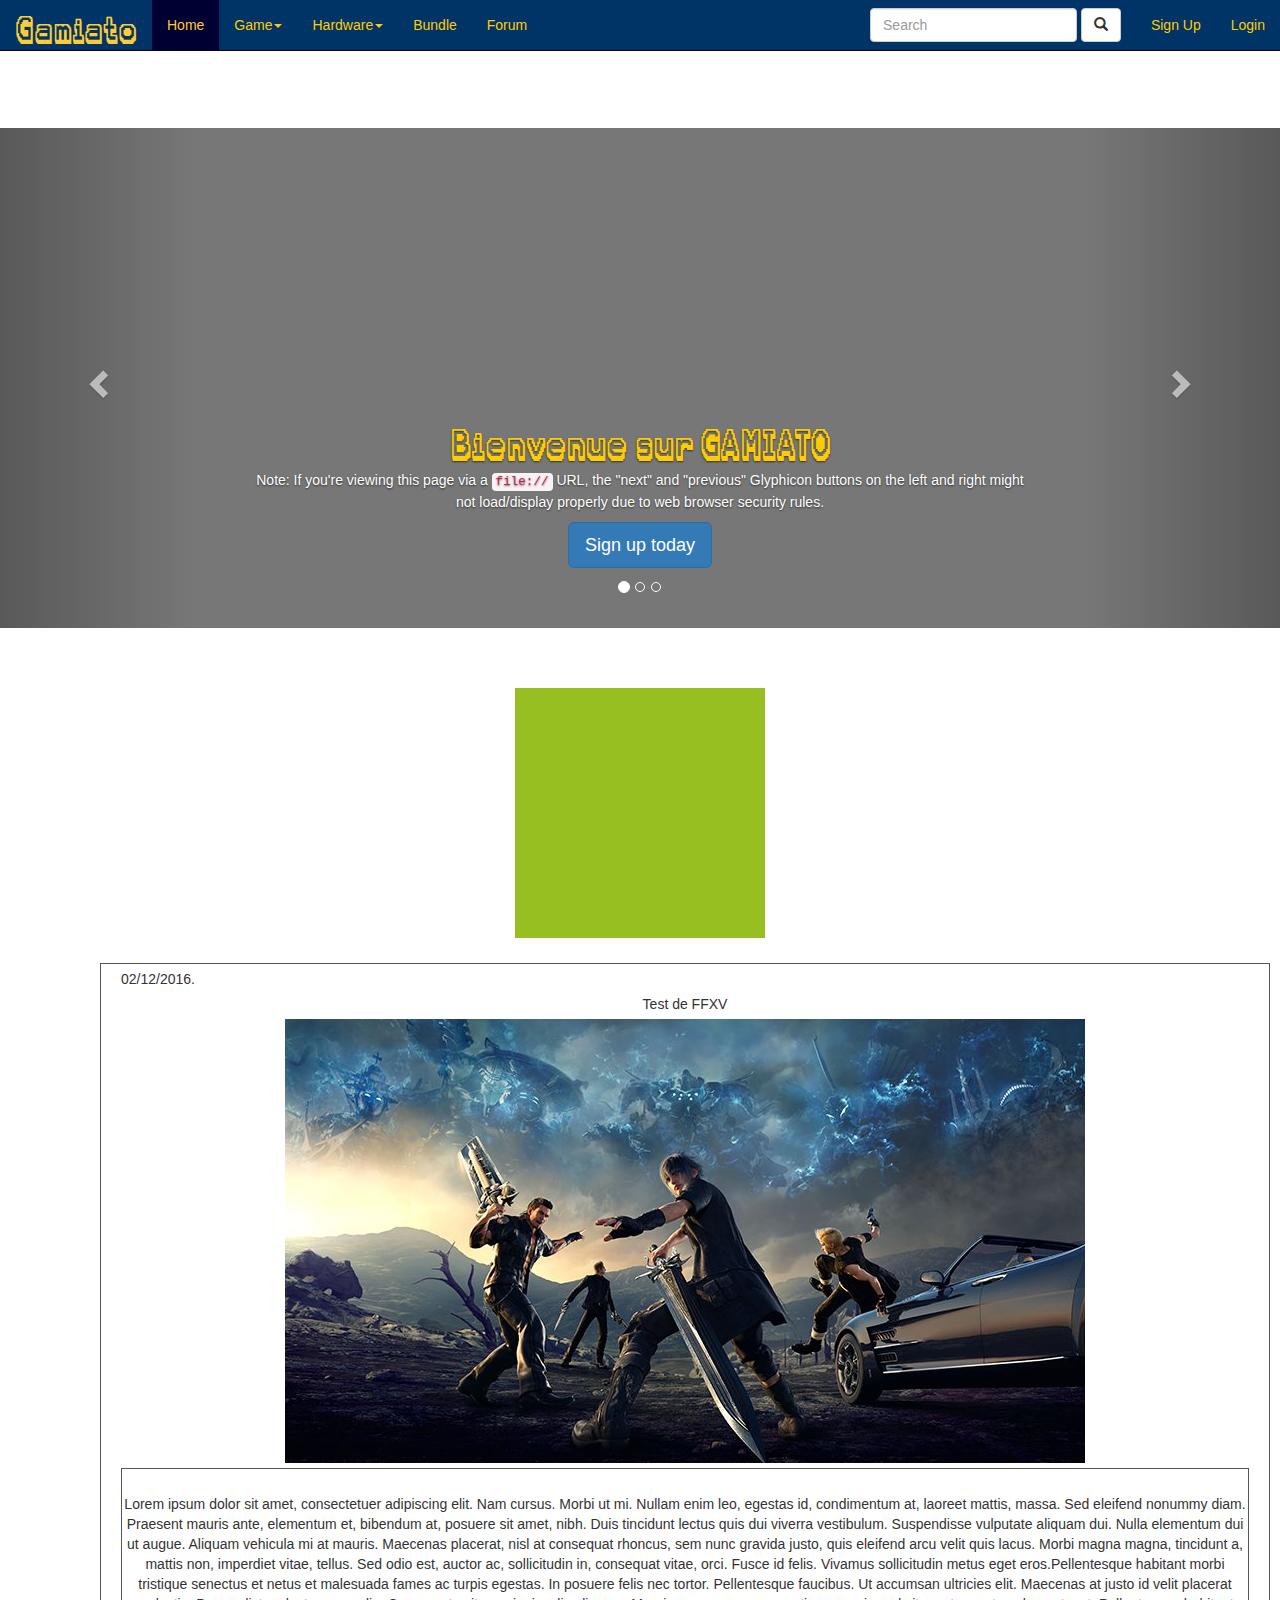
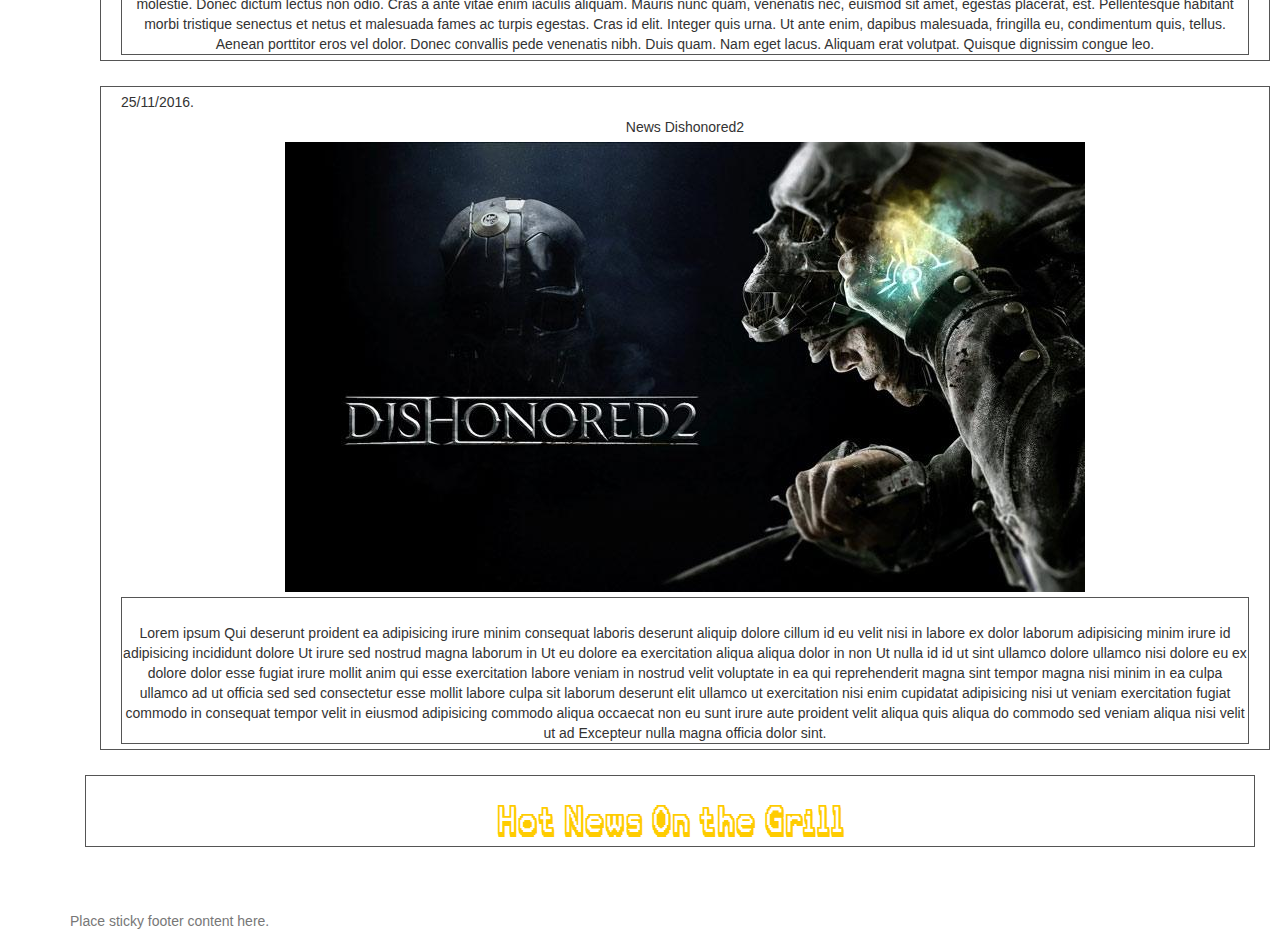
==== commit ed1647b6: "Mise en place du carousel. Prochaine etape l'optimiser, et mettre les links useful a leur place, pui" ====
--- a/index.html
+++ b/index.html
@@ -65,6 +65,56 @@
         </div>
     </div>
 </nav>
+<!-- Carousel
+    ================================================== -->
+<div id="landCarousel" class="carousel slide" data-ride="carousel">
+    <!-- Indicators -->
+    <ol class="carousel-indicators">
+        <li data-target="#landCarousel" data-slide-to="0" class="active"></li>
+        <li data-target="#landCarousel" data-slide-to="1"></li>
+        <li data-target="#landCarousel" data-slide-to="2"></li>
+    </ol>
+    <div class="carousel-inner" role="listbox">
+        <div class="item active">
+            <img class="first-slide" src="[data-uri]" alt="First slide">
+            <div class="container">
+                <div class="carousel-caption">
+                    <h1 class="title">Bienvenue sur GAMIATO</h1>
+                    <p>Note: If you're viewing this page via a <code>file://</code> URL, the "next" and "previous" Glyphicon buttons on the left and right might not load/display properly due to web browser security rules.</p>
+                    <p><a class="btn btn-lg btn-primary" href="#" role="button">Sign up today</a></p>
+                </div>
+            </div>
+        </div>
+        <div class="item">
+            <img class="second-slide" src="[data-uri]" alt="Second slide">
+            <div class="container">
+                <div class="carousel-caption">
+                    <h1 class="title">Test de FFXV</h1>
+                    <p>Cras justo odio, dapibus ac facilisis in, egestas eget quam. Donec id elit non mi porta gravida at eget metus. Nullam id dolor id nibh ultricies vehicula ut id elit.</p>
+                    <p><a class="btn btn-lg btn-primary" href="#" role="button">Learn more</a></p>
+                </div>
+            </div>
+        </div>
+        <div class="item">
+            <img class="third-slide" src="[data-uri]" alt="Third slide">
+            <div class="container">
+                <div class="carousel-caption">
+                    <h1 class="title">Dishonored 2 est-il jouable ?</h1>
+                    <p>Cras justo odio, dapibus ac facilisis in, egestas eget quam. Donec id elit non mi porta gravida at eget metus. Nullam id dolor id nibh ultricies vehicula ut id elit.</p>
+                    <p><a class="btn btn-lg btn-primary" href="#" role="button">Browse gallery</a></p>
+                </div>
+            </div>
+        </div>
+    </div>
+    <a class="left carousel-control" href="#landCarousel" role="button" data-slide="prev">
+        <span class="glyphicon glyphicon-chevron-left" aria-hidden="true"></span>
+        <span class="sr-only">Previous</span>
+    </a>
+    <a class="right carousel-control" href="#landCarousel" role="button" data-slide="next">
+        <span class="glyphicon glyphicon-chevron-right" aria-hidden="true"></span>
+        <span class="sr-only">Next</span>
+    </a>
+</div><!-- /.carousel -->
 <div class="container" id="main-container">
     <div class="scroller">
         <div id="test" style="background:#98bf21;height:100px;width:100px;"></div>
--- a/css/style.css
+++ b/css/style.css
@@ -4,9 +4,7 @@
 }
 
 body{
-
 	margin-top: 10%;
-
 }
 
 /* NAVBAR */
@@ -112,6 +110,35 @@
     font-family: "Title Pixel", Verdana, Arial, sans-serif;
     color: #ffcc00;
 }
+/**
+    Carousel
+    ____________________________________________________________________________
+ */
+/* CUSTOMIZE THE CAROUSEL
+-------------------------------------------------- */
+
+/* Carousel base class */
+.carousel {
+    height: 500px;
+    margin-bottom: 60px;
+}
+/* Since positioning the image, we need to help out the caption */
+.carousel-caption {
+    z-index: 10;
+}
+
+/* Declare heights because of positioning of img element */
+.carousel .item {
+    height: 500px;
+    background-color: #777;
+}
+.carousel-inner > .item > img {
+    position: absolute;
+    top: 0;
+    left: 0;
+    min-width: 100%;
+    height: 500px;
+}
 
 #main-container{
 	display:flex;
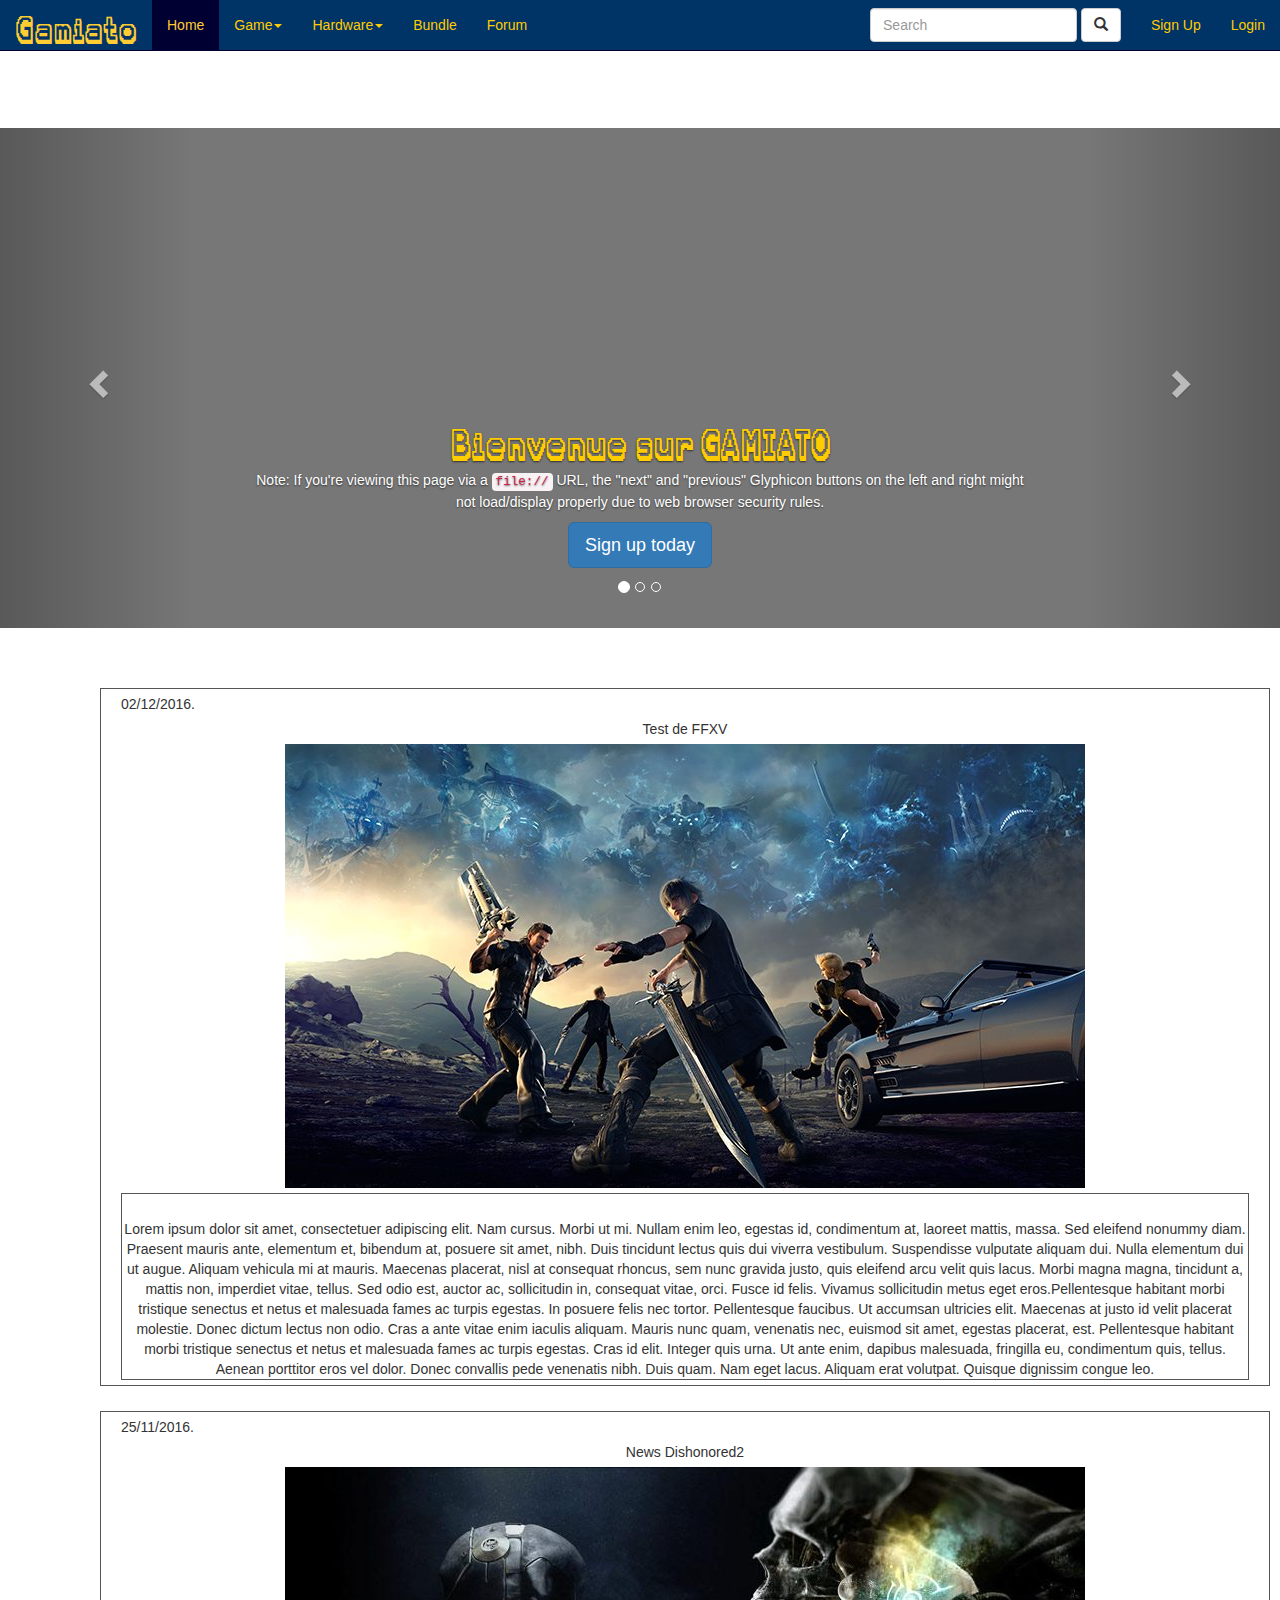
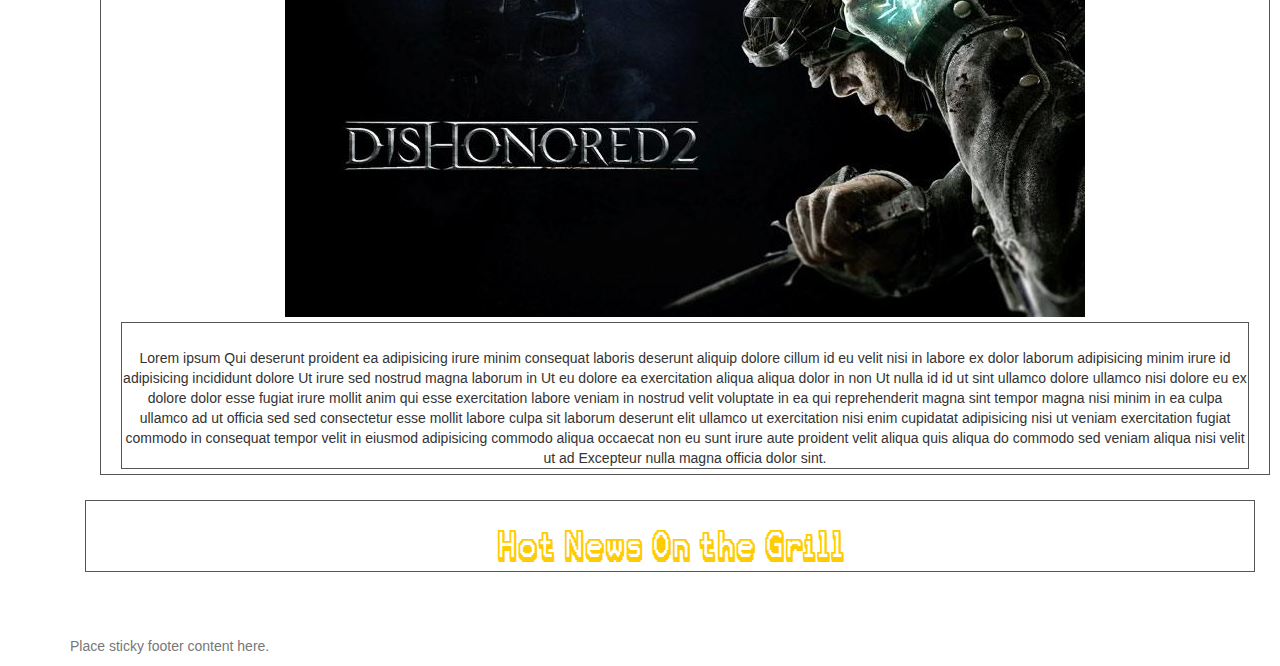
==== commit 918b013f: "Debut d'une game page" ====
--- a/index.html
+++ b/index.html
@@ -91,7 +91,7 @@
                 <div class="carousel-caption">
                     <h1 class="title">Test de FFXV</h1>
                     <p>Cras justo odio, dapibus ac facilisis in, egestas eget quam. Donec id elit non mi porta gravida at eget metus. Nullam id dolor id nibh ultricies vehicula ut id elit.</p>
-                    <p><a class="btn btn-lg btn-primary" href="#" role="button">Learn more</a></p>
+                    <p><a class="btn btn-lg btn-primary" href="GamePage.html" role="button">Learn more</a></p>
                 </div>
             </div>
         </div>
@@ -116,9 +116,6 @@
     </a>
 </div><!-- /.carousel -->
 <div class="container" id="main-container">
-    <div class="scroller">
-        <div id="test" style="background:#98bf21;height:100px;width:100px;"></div>
-    </div>
 
     <div class="container" id="sub-container">
         <div class="container" id="all-article-container">
--- a/css/style.css
+++ b/css/style.css
@@ -206,4 +206,44 @@
 
 footer{
 
+}
+
+
+
+/*
+*
+*Game Page
+*
+*/
+
+.gameTitle{
+    text-align: center;
+}
+
+.relatedImg {
+   
+    -webkit-transform: scale(1, 1);
+    -ms-transform: scale(1, 1);
+    transform: scale(1, 1);
+    transition-duration: 0.3s;
+    -webkit-transition-duration: 0.3s; /* Safari */
+
+    }
+
+.relatedImg:hover {
+    cursor: pointer;
+    -webkit-transform: scale(2, 2);
+    -ms-transform: scale(2, 2);
+    transform: scale(2, 2);
+    transition-duration: 0.3s;
+    -webkit-transition-duration: 0.3s; /* Safari */
+    box-shadow: 10px 10px 5px #888888;
+    z-index: 1;
+    }
+
+.related-container{
+    display:flex;
+    flex-direction:row;
+    justify-content: center;
+    align-items: center;
 }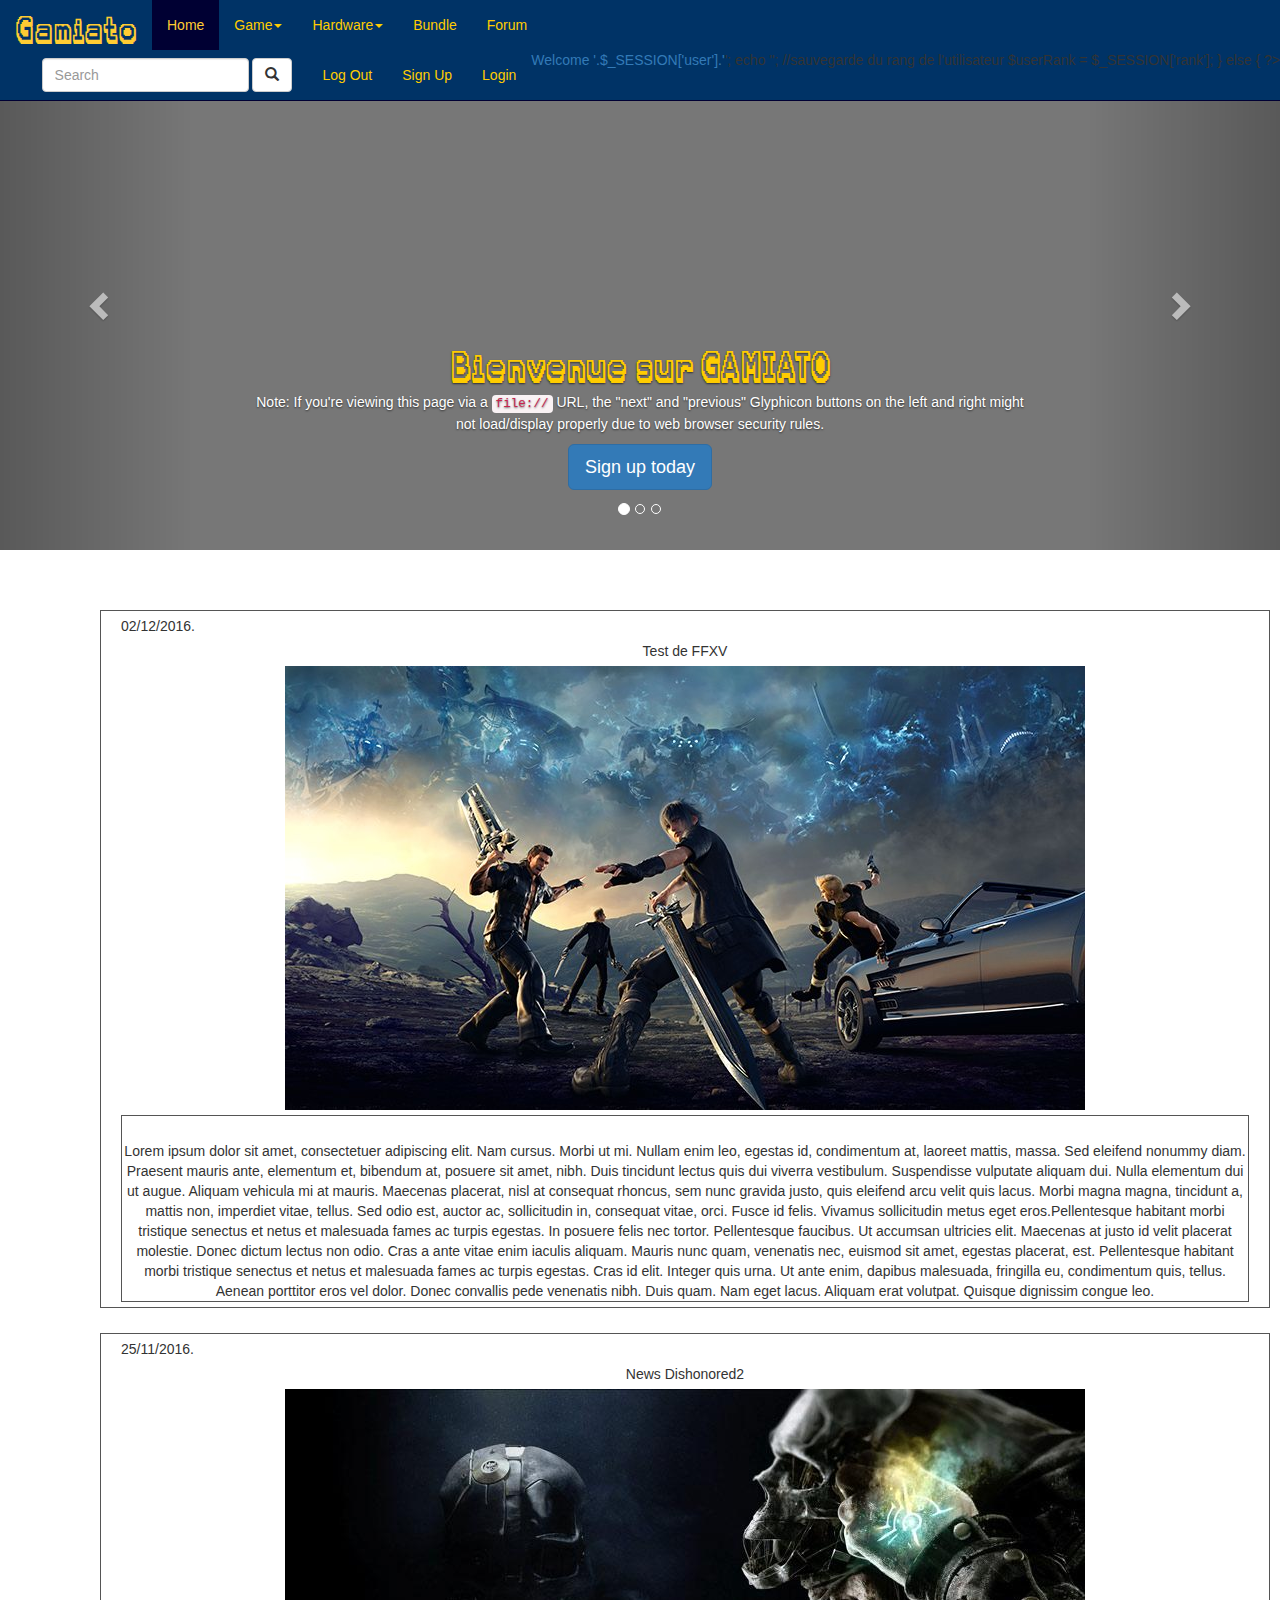
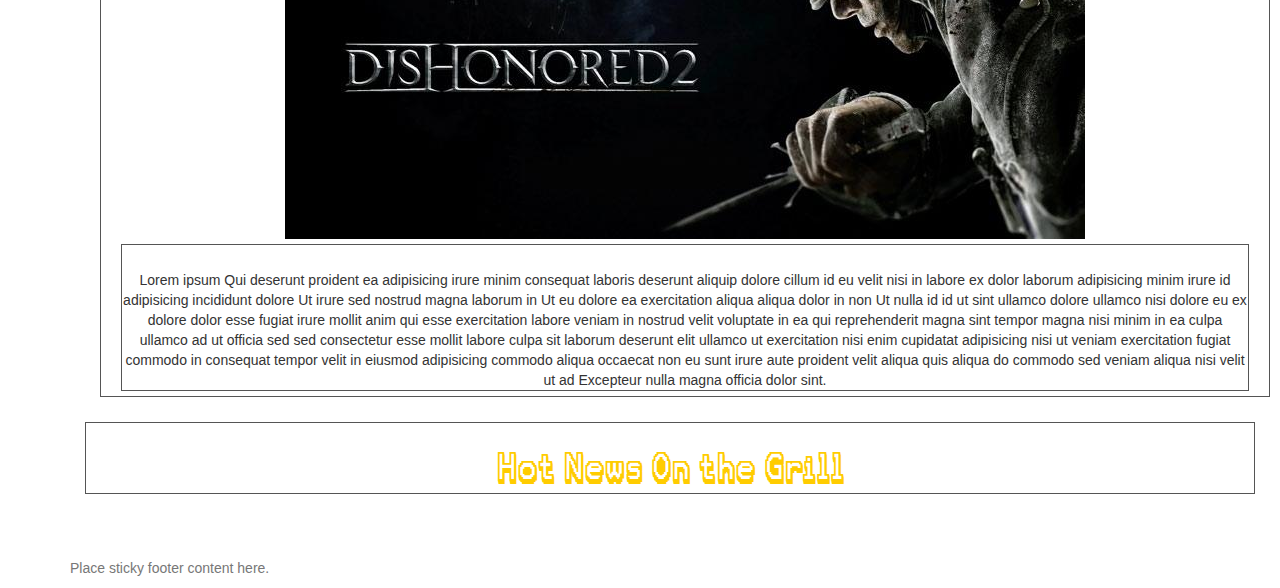
==== commit 34281cfd: "register/login operationnel base de donne ready, du coup faut un serveur apache pour lancer le site" ====
--- a/index.html
+++ b/index.html
@@ -8,63 +8,11 @@
     <link rel="stylesheet" href="bootstrap-3.3.7-dist/css/bootstrap.min.css">
     <link rel="stylesheet" href="css/style.css" />
     <link rel="shortcut icon" type="image/x-icon" href="img/favicon.ico" />
+
     <title> Gamiato </title>
 </head>
 <body>
-<nav class="navbar navbar-default navbar-fixed-top">
-    <div class="container-fluid">
-        <div class="navbar-header">
-            <button type="button" class="navbar-toggle collapsed" data-toggle="collapse" data-target="#liste-cate-nav" aria-expanded="false">
-                <span class="sr-only">Toggle navigation</span>
-                <span class="icon-bar"></span>
-                <span class="icon-bar"></span>
-                <span class="icon-bar"></span>
-            </button>
-            <a class="navbar-brand title" href="index.html">Gamiato</a>
-        </div>
-
-        <div class="collapse navbar-collapse" id="liste-cate-nav">
-            <ul class="nav navbar-nav">
-                <li class="active"><a href="index.html">Home<span class="sr-only"></span></a></li>
-                <li class="dropdown">
-                    <a href="#" class="dropdown-toggle" data-toggle="dropdown" role="button" aria-haspopup="true" aria-expanded="true">Game<span class="caret"></span></a>
-                    <ul class="dropdown-menu">
-                        <li><a href="#">Review</a></li>
-                        <li><a href="#">Test</a></li>
-                        <li role="separator" class="divider"></li>
-                        <li><a href="#">News</a></li>
-                        <li role="separator" class="divider"></li>
-                        <li><a href="#">Sales</a></li>
-                    </ul>
-                </li>
-                <li class="dropdown">
-                    <a href="#" class="dropdown-toggle" data-toggle="dropdown" role="button" aria-haspopup="true" aria-expanded="false">Hardware<span class="caret"></span></a>
-                    <ul class="dropdown-menu">
-                        <li><a href="#">Review</a></li>
-                        <li><a href="#">Test/Benchmark</a></li>
-                        <li role="separator" class="divider"></li>
-                        <li><a href="#">News</a></li>
-                        <li role="separator" class="divider"></li>
-                        <li><a href="#">Sales</a></li>
-                    </ul>
-                </li>
-                <li><a href="#">Bundle</a></li>
-                <li><a href="#">Forum</a></li>
-            </ul>
-
-            <ul class="nav navbar-nav navbar-right">
-                <li><a href="#">Sign Up</a></li>
-                <li><a href="#">Login</a></li>
-            </ul>
-            <form class="navbar-form navbar-right">
-                <div class="form-group">
-                    <input type="text" class="form-control" placeholder="Search">
-                </div>
-                <button type="submit" class="btn btn-default"><span class="glyphicon glyphicon-search" aria-hidden="true"></span></button>
-            </form>
-        </div>
-    </div>
-</nav>
+<div id="includeHeader"></div>
 <!-- Carousel
     ================================================== -->
 <div id="landCarousel" class="carousel slide" data-ride="carousel">
--- a/css/style.css
+++ b/css/style.css
@@ -4,7 +4,7 @@
 }
 
 body{
-	margin-top: 10%;
+	margin-top: 50px;
 }
 
 /* NAVBAR */
@@ -110,12 +110,18 @@
     font-family: "Title Pixel", Verdana, Arial, sans-serif;
     color: #ffcc00;
 }
-/**
-    Carousel
-    ____________________________________________________________________________
- */
-/* CUSTOMIZE THE CAROUSEL
+
+/* CAROUSEL
 -------------------------------------------------- */
+/* Regles pour eviter les interférences avec le menu */
+.navbar-wrapper > .container {
+    padding-right: 0;
+    padding-left: 0;
+}
+
+.navbar-wrapper .navbar .container {
+    width: auto;
+}
 
 /* Carousel base class */
 .carousel {
@@ -246,4 +252,16 @@
     flex-direction:row;
     justify-content: center;
     align-items: center;
-}+}
+
+
+/*
+*
+* Register/Login
+*
+*/
+
+.jumbotron{
+    margin: 10%;
+    margin-left: 20%;
+}
